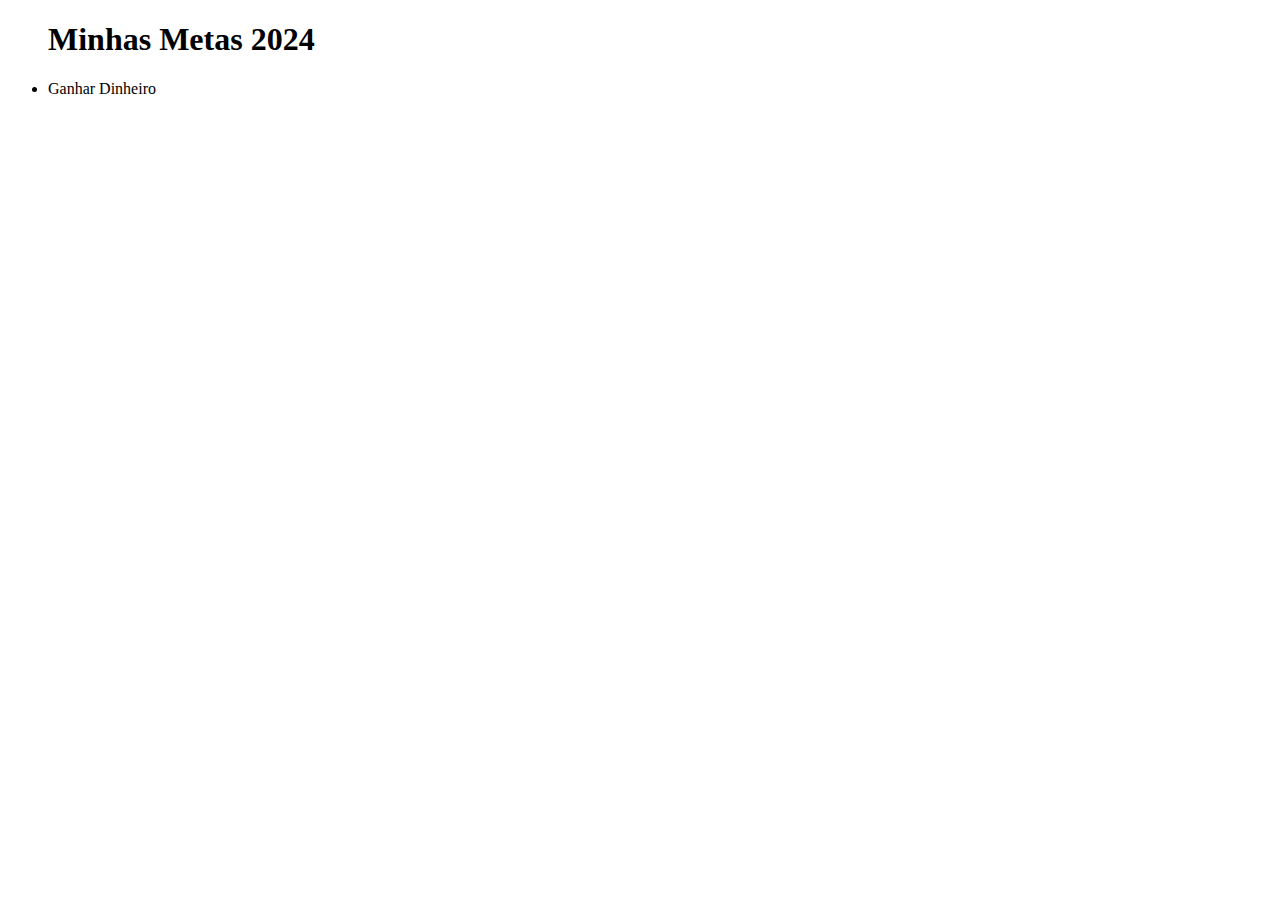
==== index.html @ 72c415be "h" ====
<!DOCTYPE html>
<html lang="en">
<head>
    <meta charset="UTF-8">
    <meta name="viewport" content="width=device-width, initial-scale=1.0">
    <title>Minhas Metas 2024</title>
</head>
<body>
    <header>
<ul>
    <h1>Minhas Metas 2024</h1>
<li>Ganhar Dinheiro</li>


</ul>

 </header>

</body>
</html>
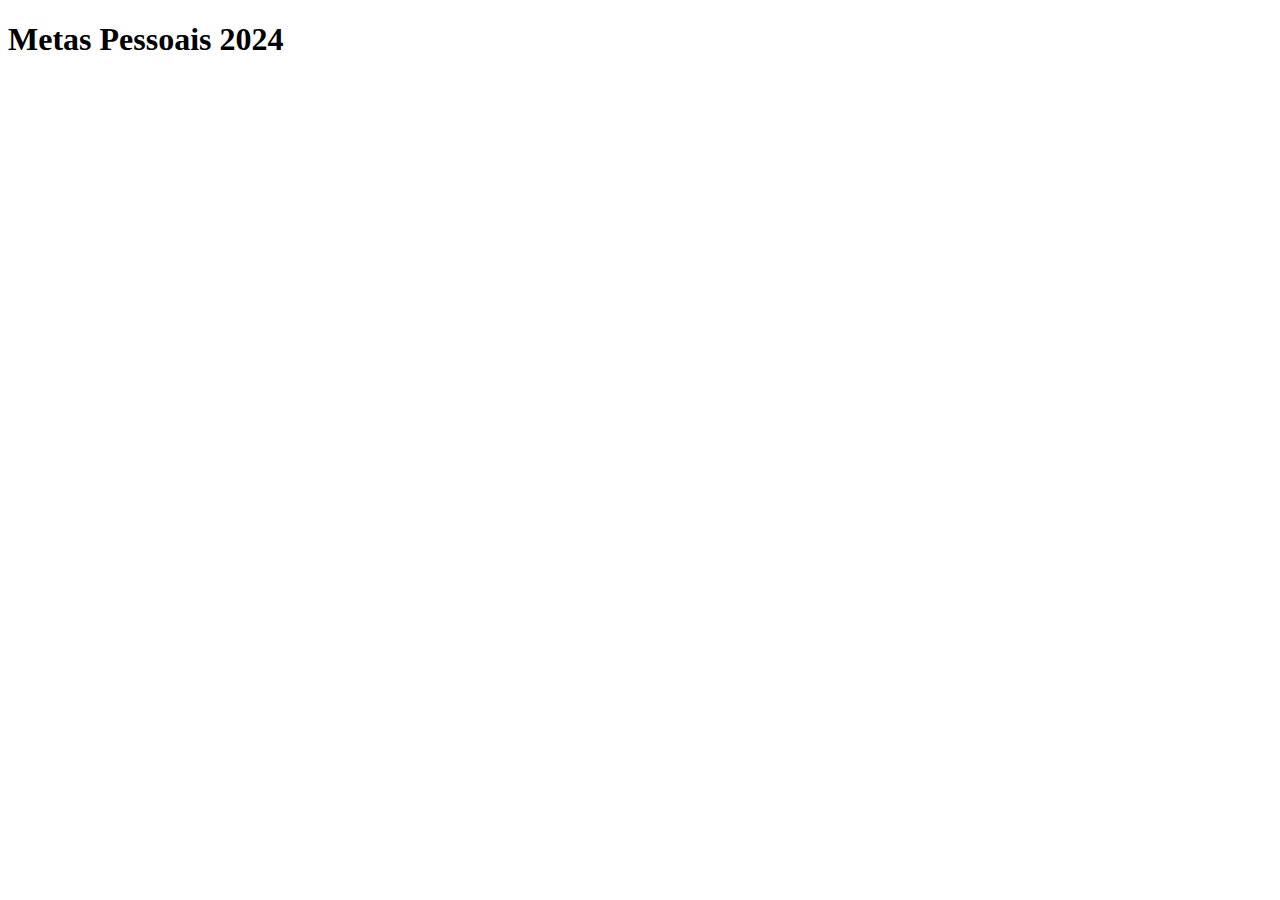
==== commit e5681bbf: "c" ====
--- a/index.html
+++ b/index.html
@@ -3,18 +3,10 @@
 <head>
     <meta charset="UTF-8">
     <meta name="viewport" content="width=device-width, initial-scale=1.0">
-    <title>Minhas Metas 2024</title>
+    <title>minhas metas 2024</title>
+    <link rel="stylesheet" href="style.css">
 </head>
 <body>
-    <header>
-<ul>
-    <h1>Minhas Metas 2024</h1>
-<li>Ganhar Dinheiro</li>
-
-
-</ul>
-
- </header>
-
+    <h1>Metas Pessoais 2024</h1>
 </body>
 </html>--- a/style.css
+++ b/style.css
@@ -0,0 +1 @@
+@import url('https://fonts.googleapis.com/css2?family=Protest+Strike&display=swap');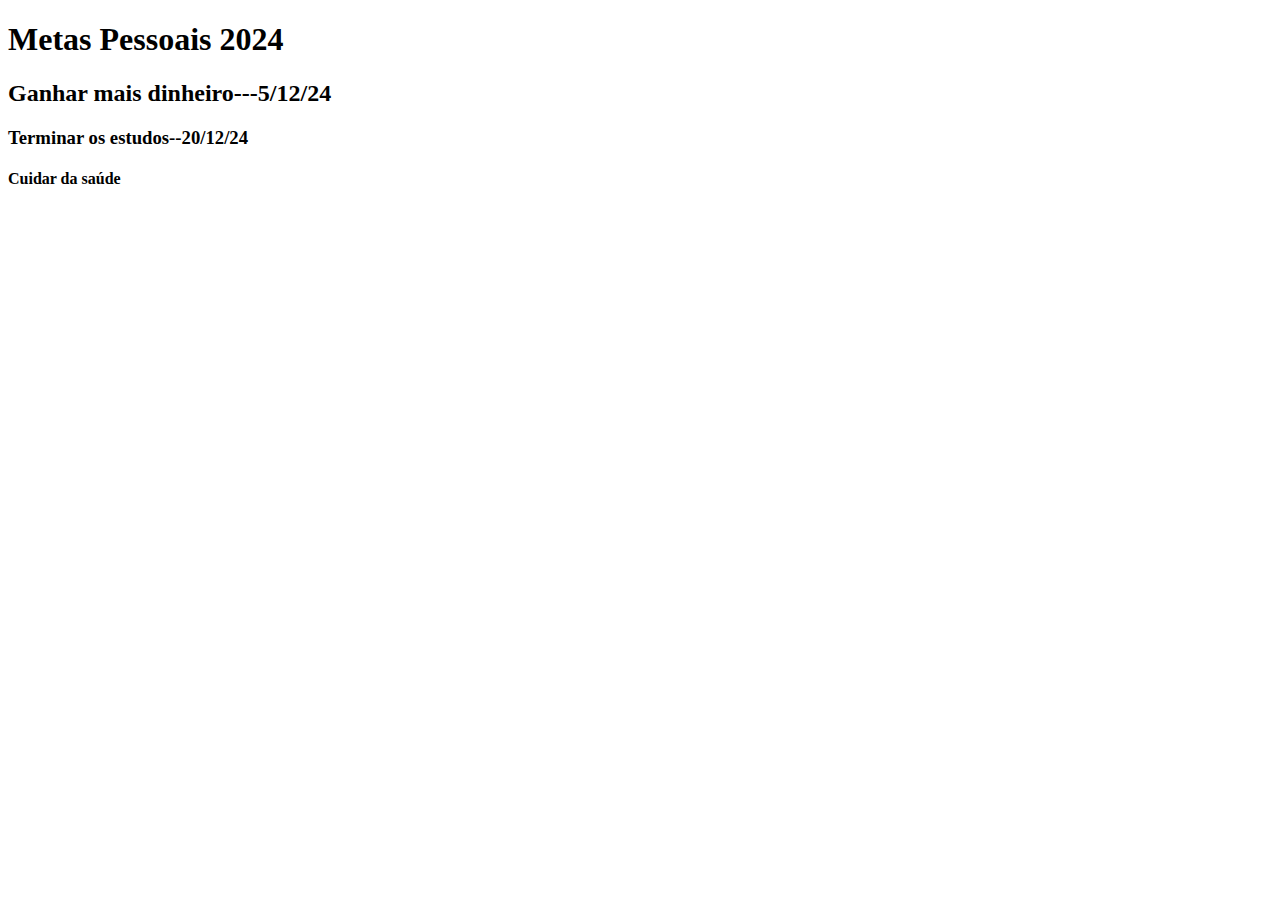
==== commit 52a31561: "s" ====
--- a/index.html
+++ b/index.html
@@ -8,5 +8,9 @@
 </head>
 <body>
     <h1>Metas Pessoais 2024</h1>
+    <h2>Ganhar mais dinheiro---5/12/24</h2>
+    <h3>Terminar os estudos--20/12/24<h3>
+    <h4>Cuidar da saúde </h4>
+</body>
 </body>
 </html>--- a/style.css
+++ b/style.css
@@ -1 +1 @@
-@import url('https://fonts.googleapis.com/css2?family=Protest+Strike&display=swap');+@import url('https://fonts.googleapis.com/css2?family=Protest+Strike&display=swap');
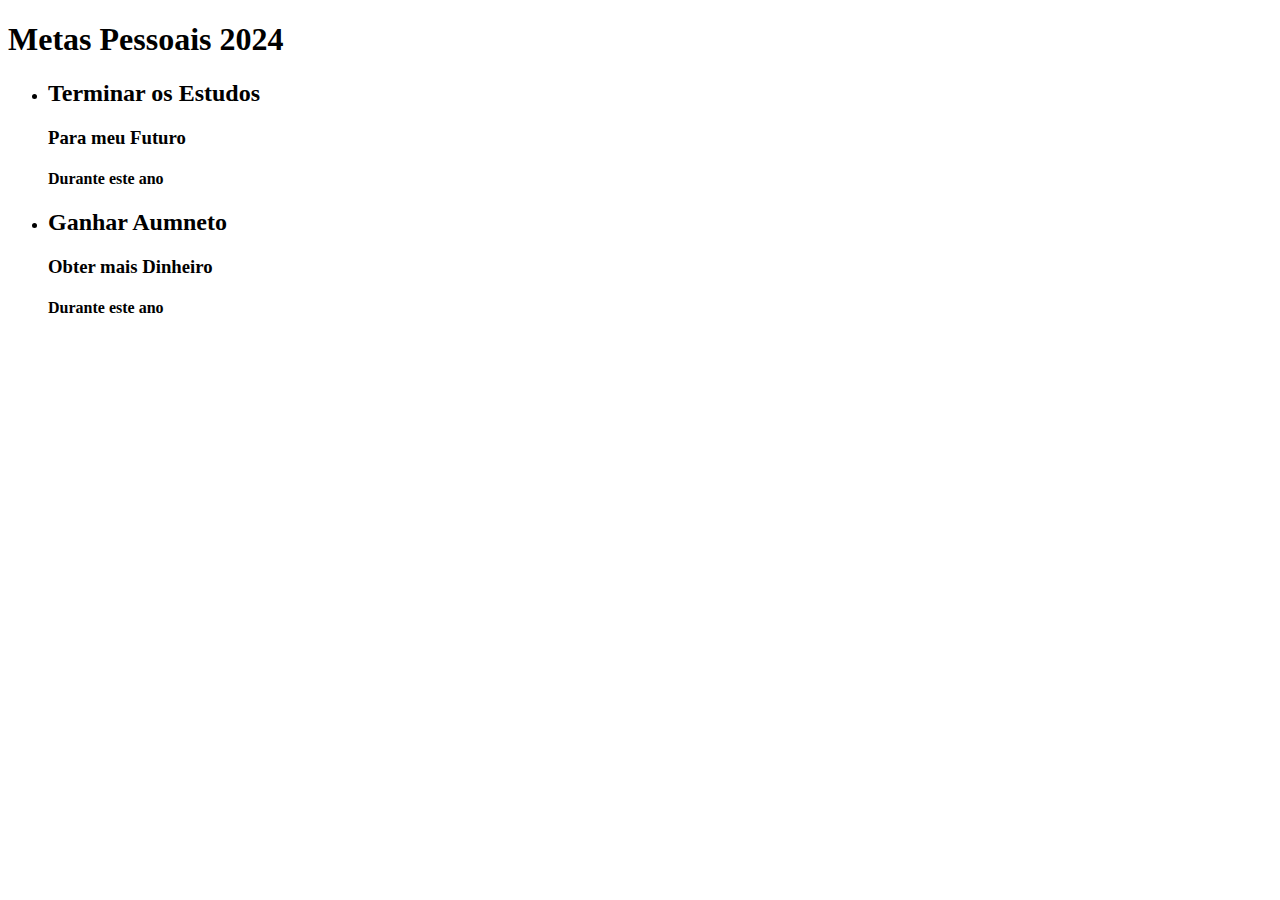
==== commit 62b01a9e: "x" ====
--- a/index.html
+++ b/index.html
@@ -8,9 +8,23 @@
 </head>
 <body>
     <h1>Metas Pessoais 2024</h1>
-    <h2>Ganhar mais dinheiro---5/12/24</h2>
-    <h3>Terminar os estudos--20/12/24<h3>
-    <h4>Cuidar da saúde </h4>
+    <ul class="lista">
+     <li class="item1">
+   <h2 class="titulo-meta">Terminar os Estudos</h2>
+   <h3 class="importancia-meta">Para meu Futuro</h3>
+   <h4 class="prazo-meta">Durante este ano</h4>
+
+</li>
+
+<li class="item 2">
+    <h2 class="titulo-meta">Ganhar Aumneto</h2>
+    <h3 class="importancia-meta">Obter mais Dinheiro</h3>
+    <h4 class="prazo-meta">Durante este ano</h4>
+
+</li>
+
+    </ul>
+   
 </body>
 </body>
 </html>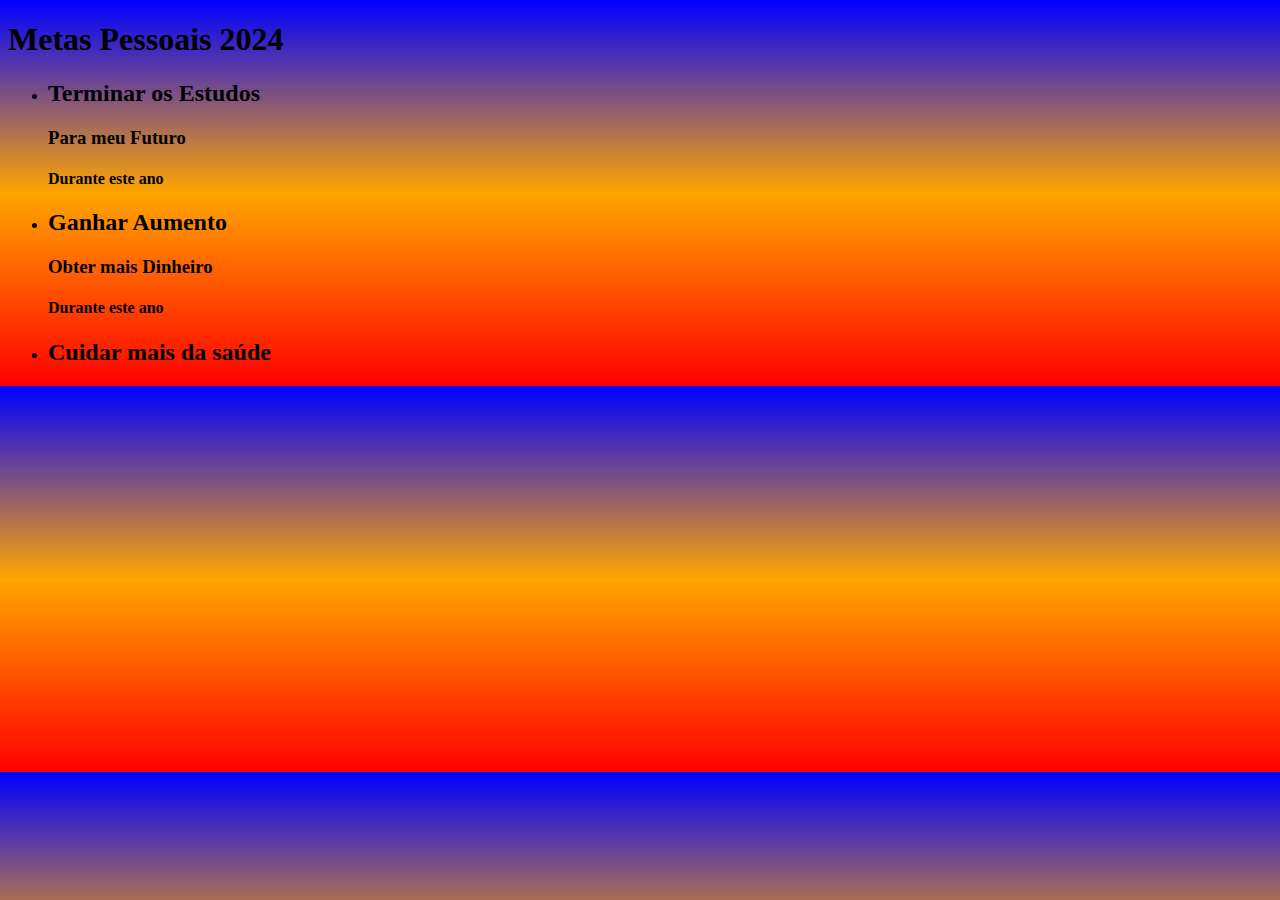
==== commit 997a4ca8: "s" ====
--- a/index.html
+++ b/index.html
@@ -16,13 +16,19 @@
 
 </li>
 
-<li class="item 2">
-    <h2 class="titulo-meta">Ganhar Aumneto</h2>
+<li class="item2">
+    <h2 class="titulo-meta">Ganhar Aumento</h2>
     <h3 class="importancia-meta">Obter mais Dinheiro</h3>
     <h4 class="prazo-meta">Durante este ano</h4>
 
 </li>
+   <li class="item3">
 
+      <h2 class="titulo-meta">Cuidar mais da saúde</h2>
+     
+
+   </li>
+ 
     </ul>
    
 </body>
--- a/style.css
+++ b/style.css
@@ -0,0 +1,8 @@
+body{
+
+   background: linear-gradient(blue, orange, red );
+}
+
+li{
+    font-family: ;
+}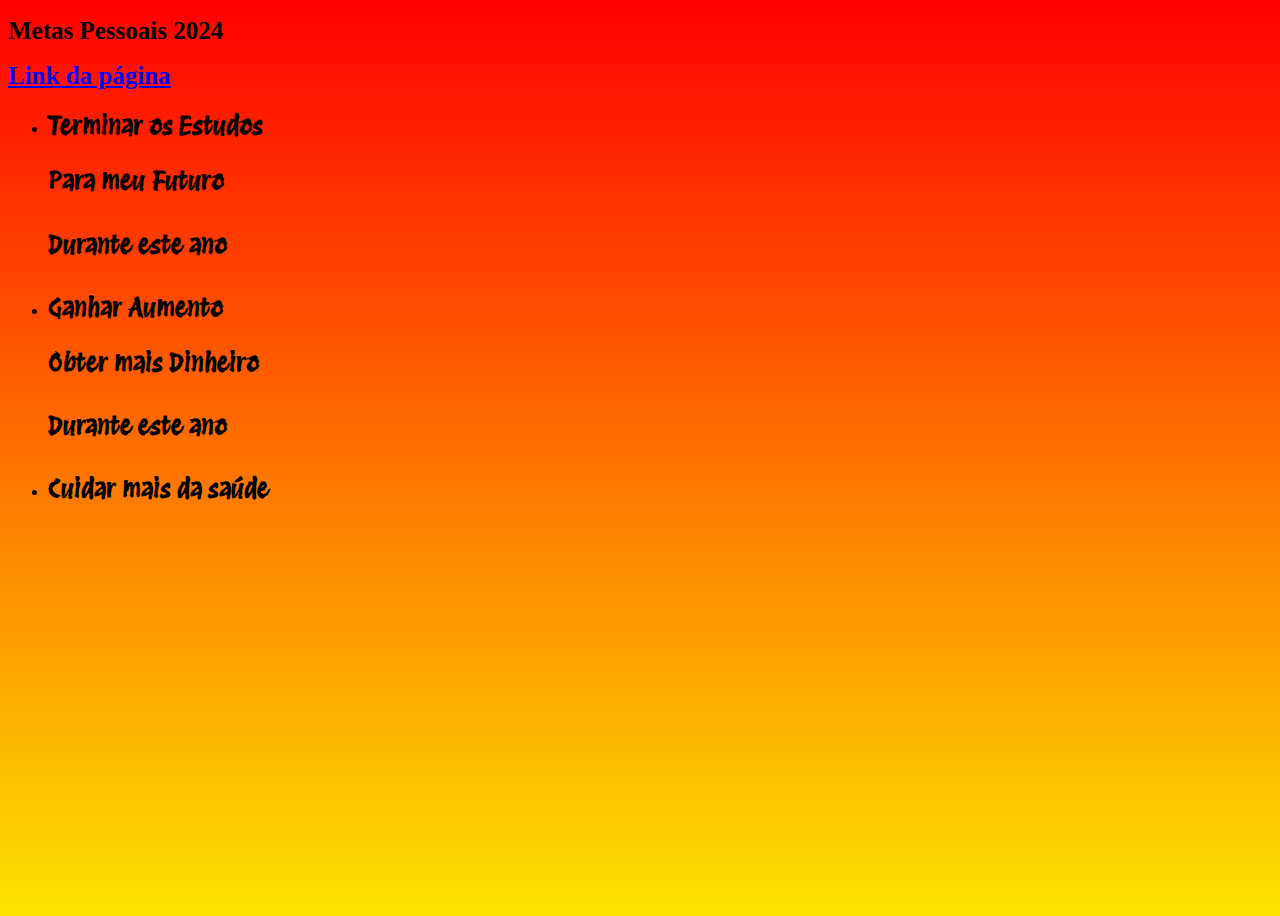
==== commit 932b78b7: "s" ====
--- a/index.html
+++ b/index.html
@@ -8,6 +8,9 @@
 </head>
 <body>
     <h1>Metas Pessoais 2024</h1>
+    <h1 class="link">
+        <a href="metas.html">Link da página</a>
+    </h1>
     <ul class="lista">
      <li class="item1">
    <h2 class="titulo-meta">Terminar os Estudos</h2>
--- a/style.css
+++ b/style.css
@@ -1,8 +1,31 @@
+@import url('https://fonts.googleapis.com/css2?family=Protest+Revolution&display=swap');
+@import url('https://fonts.googleapis.com/css2?family=Fjalla+One&family=Protest+Revolution&display=swap');
 body{
-
-   background: linear-gradient(blue, orange, red );
+    background: linear-gradient(rgb(255, 0, 0), rgb(253, 228, 0));
+    padding-bottom: 30%;
+    font-family: ;
 }
 
-li{
-    font-family: ;
-}+h1{
+
+font-size: 25px;
+font-family:One family;
+
+}
+
+h2{
+
+    font-size: 25px; 
+    font-family: Protest Revolution;
+    
+    }
+    h3{
+    
+        font-size: 25px;
+        font-family: Protest Revolution ;
+    }
+    h4{
+    
+        font-size: 25px;
+        font-family: Protest Revolution;
+    }